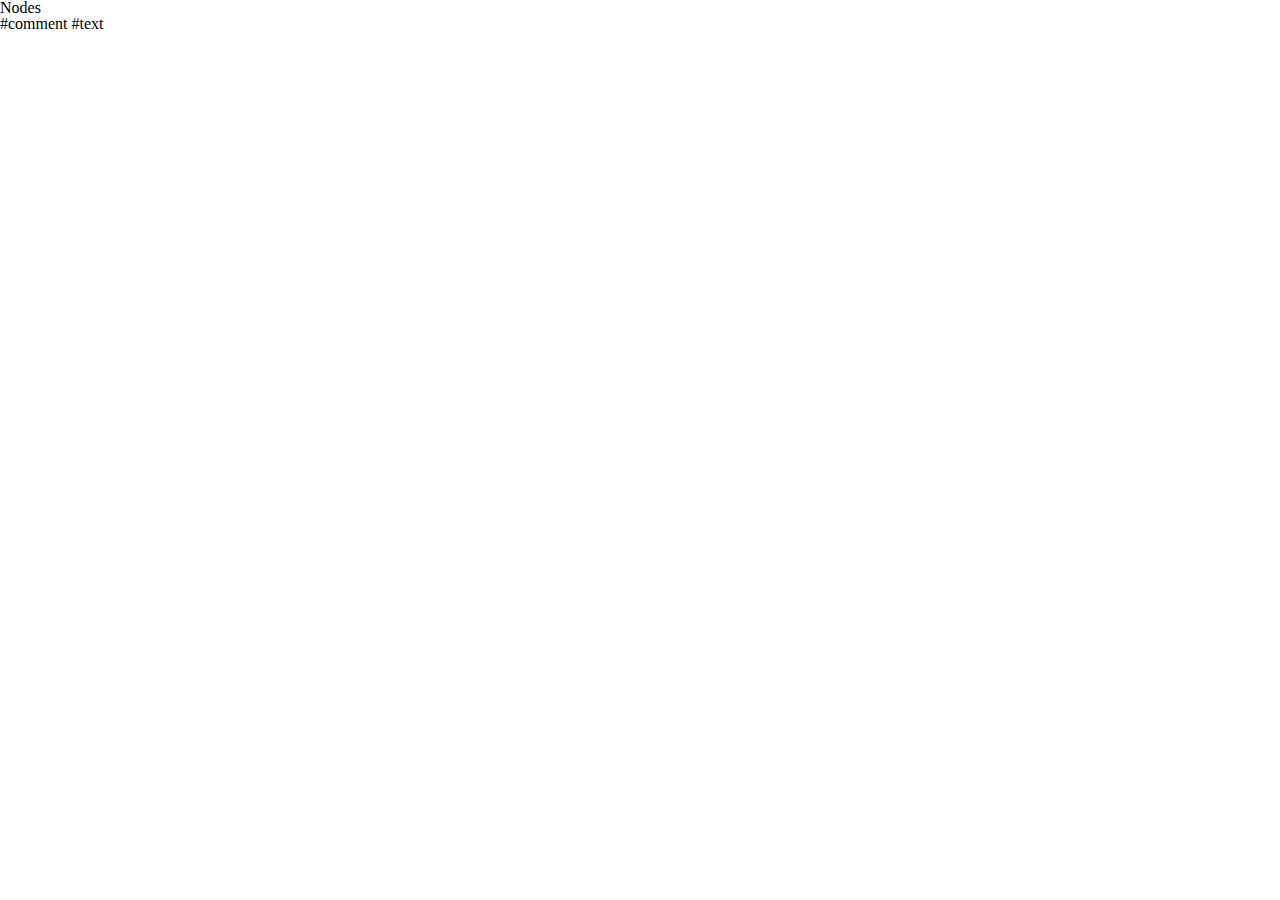
==== mal.html @ 4f016fe7 "Adding Init.css" ====
<html>

	<head>
		<title> Parsing experiment </title>

		<link rel="stylesheet" type="text/css" href="./css/init.css">

	</head>
	<body>
		<div id="log">
		</div>
		<div class="page">
		</div>
		<script src="js/jquery-1.11.3.min.js"></script>
		<script src="js/malware.js"></script>
	</body>
</html>
---- css/init.css ----
/* http://meyerweb.com/eric/tools/css/reset/ 
   v2.0 | 20110126
   License: none (public domain)
*/

html, body, div, span, applet, object, iframe,
h1, h2, h3, h4, h5, h6, p, blockquote, pre,
a, abbr, acronym, address, big, cite, code,
del, dfn, em, img, ins, kbd, q, s, samp,
small, strike, strong, sub, sup, tt, var,
b, u, i, center,
dl, dt, dd, ol, ul, li,
fieldset, form, label, legend,
table, caption, tbody, tfoot, thead, tr, th, td,
article, aside, canvas, details, embed, 
figure, figcaption, footer, header, hgroup, 
menu, nav, output, ruby, section, summary,
time, mark, audio, video {
	margin: 0;
	padding: 0;
	border: 0;
	font-size: 100%;
	font: inherit;
	vertical-align: baseline;
}
/* HTML5 display-role reset for older browsers */
article, aside, details, figcaption, figure, 
footer, header, hgroup, menu, nav, section {
	display: block;
}
body {
	line-height: 1;
}
ol, ul {
	list-style: none;
}
blockquote, q {
	quotes: none;
}
blockquote:before, blockquote:after,
q:before, q:after {
	content: '';
	content: none;
}
table {
	border-collapse: collapse;
	border-spacing: 0;
}
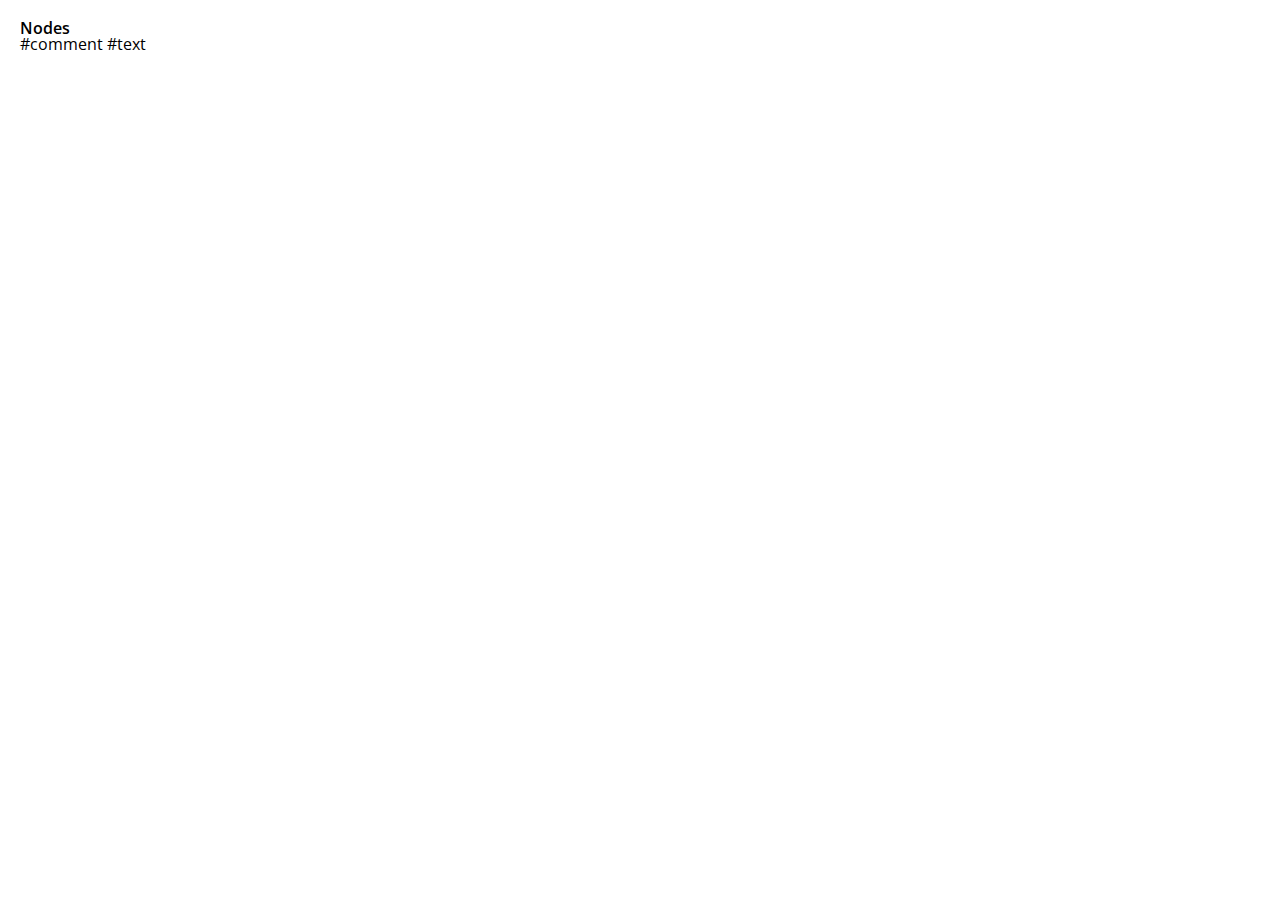
==== commit cfcc918e: "MyCommit" ====
--- a/mal.html
+++ b/mal.html
@@ -4,6 +4,24 @@
 		<title> Parsing experiment </title>
 
 		<link rel="stylesheet" type="text/css" href="./css/init.css">
+
+		<link href='https://fonts.googleapis.com/css?family=Open+Sans:400,700,800,300,300italic,400italic,600,600italic,700italic,800italic' rel='stylesheet' type='text/css'>
+
+		<style type="text/css">
+
+		html{
+			font-family: "Open Sans", sans-serif;
+			padding: 20px;
+		}
+
+		h1 {
+			font-weight: 800;
+		}
+
+		h2,h3,h4 {
+			font-weight: 600;
+		}
+		</style>
 
 	</head>
 	<body>
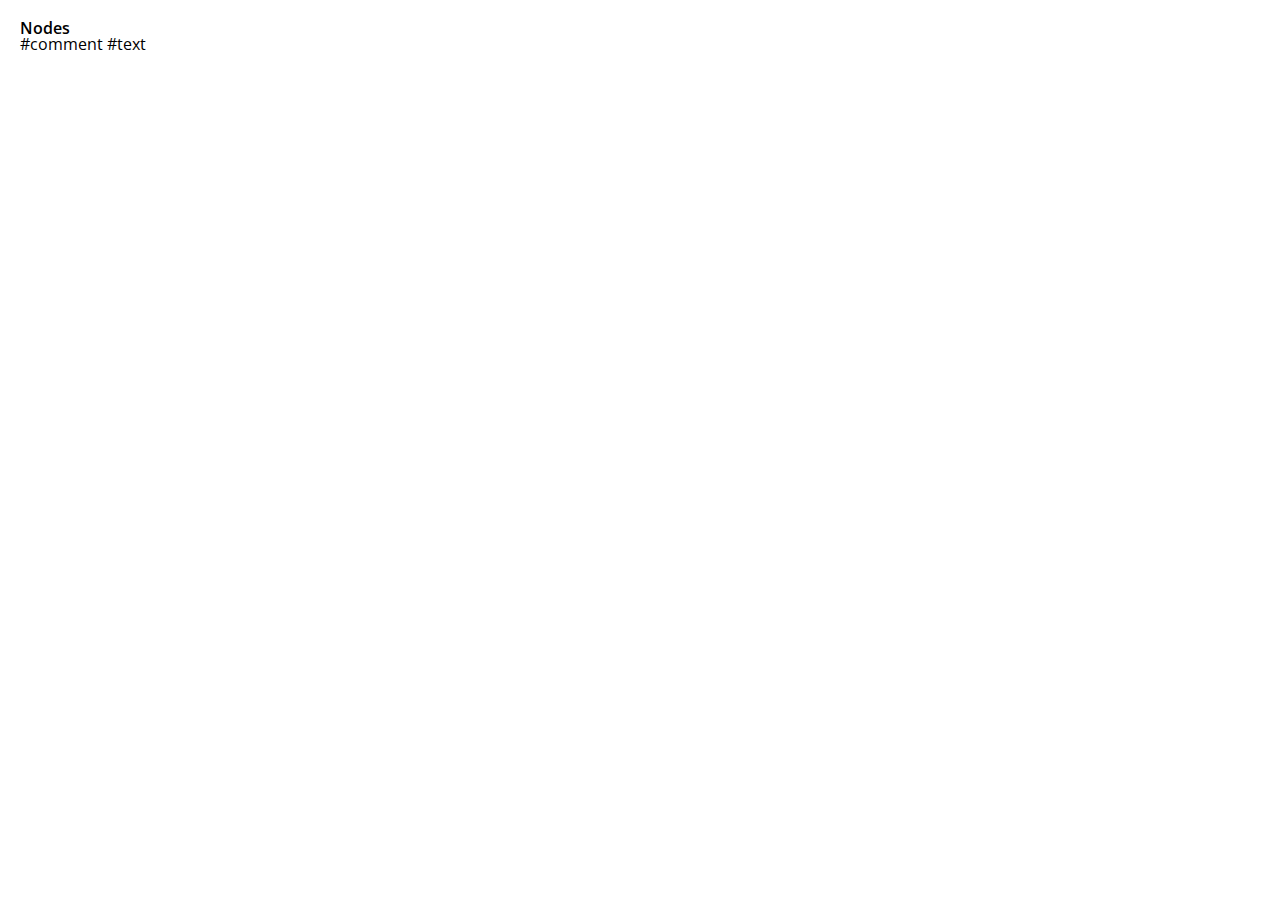
==== commit 1dc66fae: "Merge branch 'wip' of https://github.com/fclmprod/mal into wip" ====
(no text change in the page or its own stylesheets)
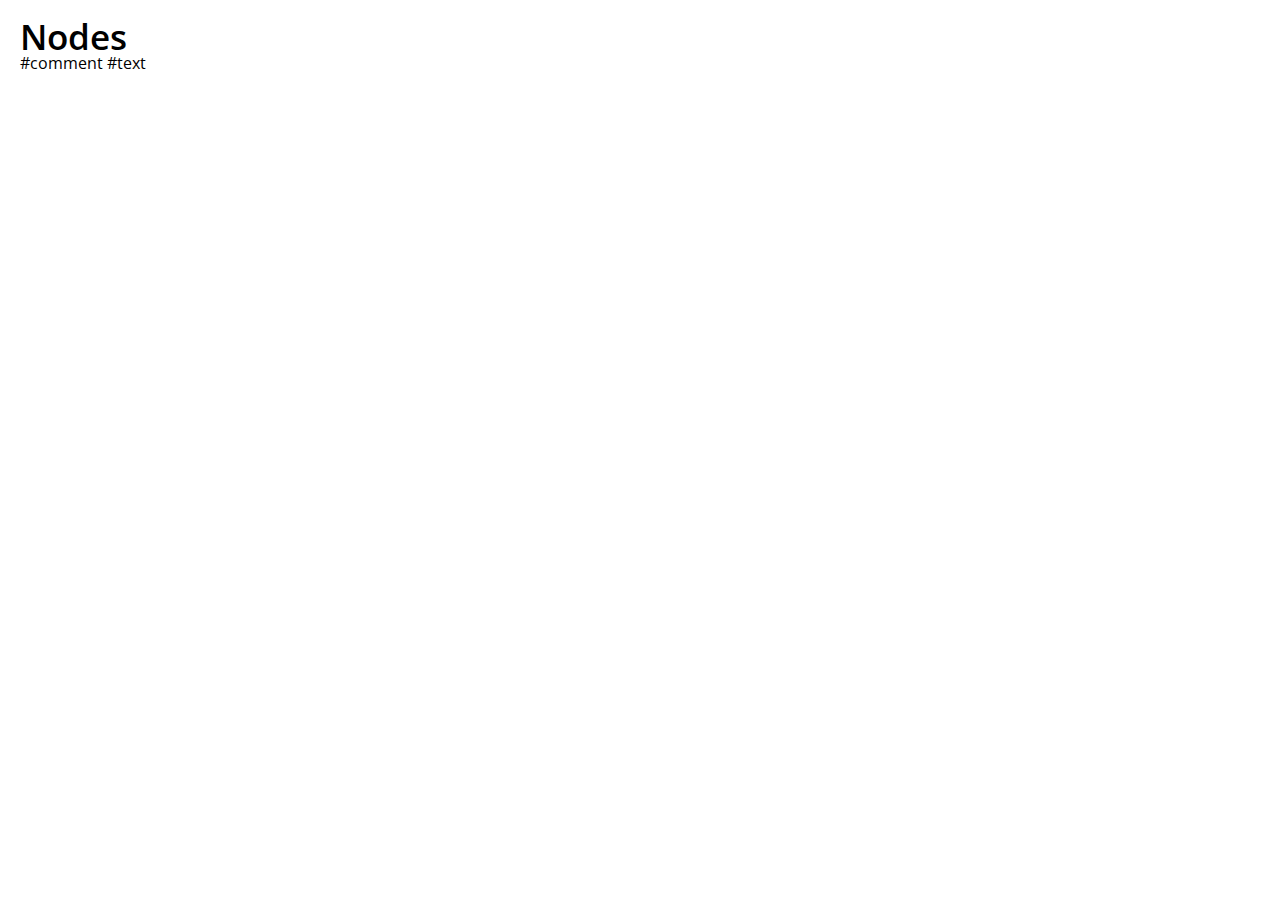
==== commit e9641d1b: "External CSS temporary stylesheet" ====
--- a/mal.html
+++ b/mal.html
@@ -2,26 +2,12 @@
 
 	<head>
 		<title> Parsing experiment </title>
-
+		<!-- CSS Reset --> 
 		<link rel="stylesheet" type="text/css" href="./css/init.css">
-
+		<!-- Provisory Font -->
 		<link href='https://fonts.googleapis.com/css?family=Open+Sans:400,700,800,300,300italic,400italic,600,600italic,700italic,800italic' rel='stylesheet' type='text/css'>
-
-		<style type="text/css">
-
-		html{
-			font-family: "Open Sans", sans-serif;
-			padding: 20px;
-		}
-
-		h1 {
-			font-weight: 800;
-		}
-
-		h2,h3,h4 {
-			font-weight: 600;
-		}
-		</style>
+		<!-- Temporary Style -->
+		<link rel="stylesheet" type="text/css" href="./css/temp_style.css">
 
 	</head>
 	<body>
--- a/css/temp_style.css
+++ b/css/temp_style.css
@@ -0,0 +1,26 @@
+html{
+	font-family: "Open Sans", sans-serif;
+	padding: 20px;
+}
+
+h1 {
+	font-weight: 800;
+
+	font-size: 38pt;
+}
+
+h2,h3,h4 {
+	font-weight: 600;
+
+	font-size: 26pt;
+}
+
+p {
+	margin:10px 20px 5px 0px;
+
+	font-size: 10pt;
+	line-height: 14pt;
+
+	text-indent: 10pt;
+}
+		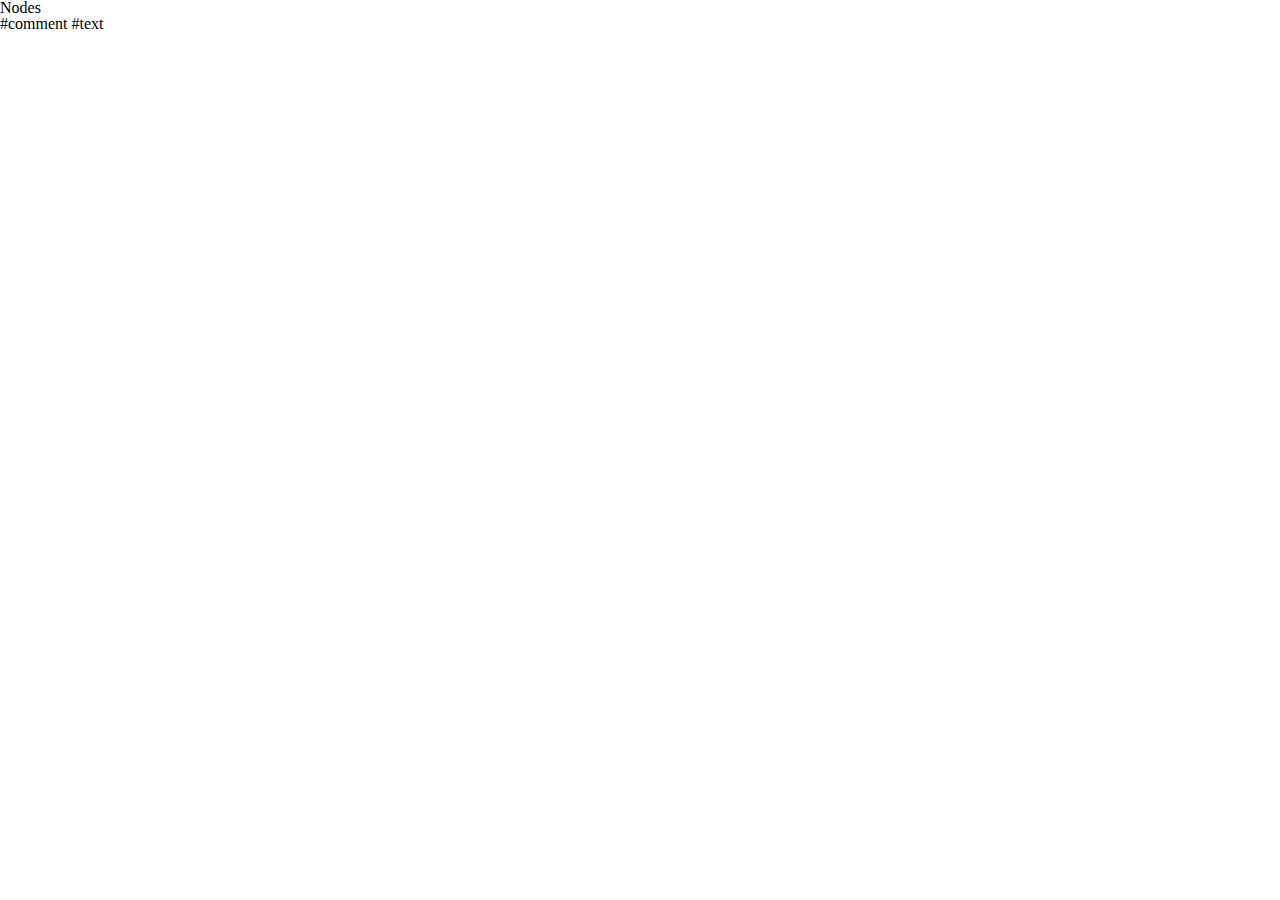
==== commit 5b9b41cf: "style des p + page en colonne" ====
--- a/mal.html
+++ b/mal.html
@@ -2,18 +2,17 @@
 
 	<head>
 		<title> Parsing experiment </title>
-		<!-- CSS Reset --> 
+
 		<link rel="stylesheet" type="text/css" href="./css/init.css">
-		<!-- Provisory Font -->
+		<link rel="stylesheet" type="text/css" href="./css/style.css">
+
 		<link href='https://fonts.googleapis.com/css?family=Open+Sans:400,700,800,300,300italic,400italic,600,600italic,700italic,800italic' rel='stylesheet' type='text/css'>
-		<!-- Temporary Style -->
-		<link rel="stylesheet" type="text/css" href="./css/temp_style.css">
 
 	</head>
 	<body>
+		<div id="page">
+		</div>
 		<div id="log">
-		</div>
-		<div class="page">
 		</div>
 		<script src="js/jquery-1.11.3.min.js"></script>
 		<script src="js/malware.js"></script>
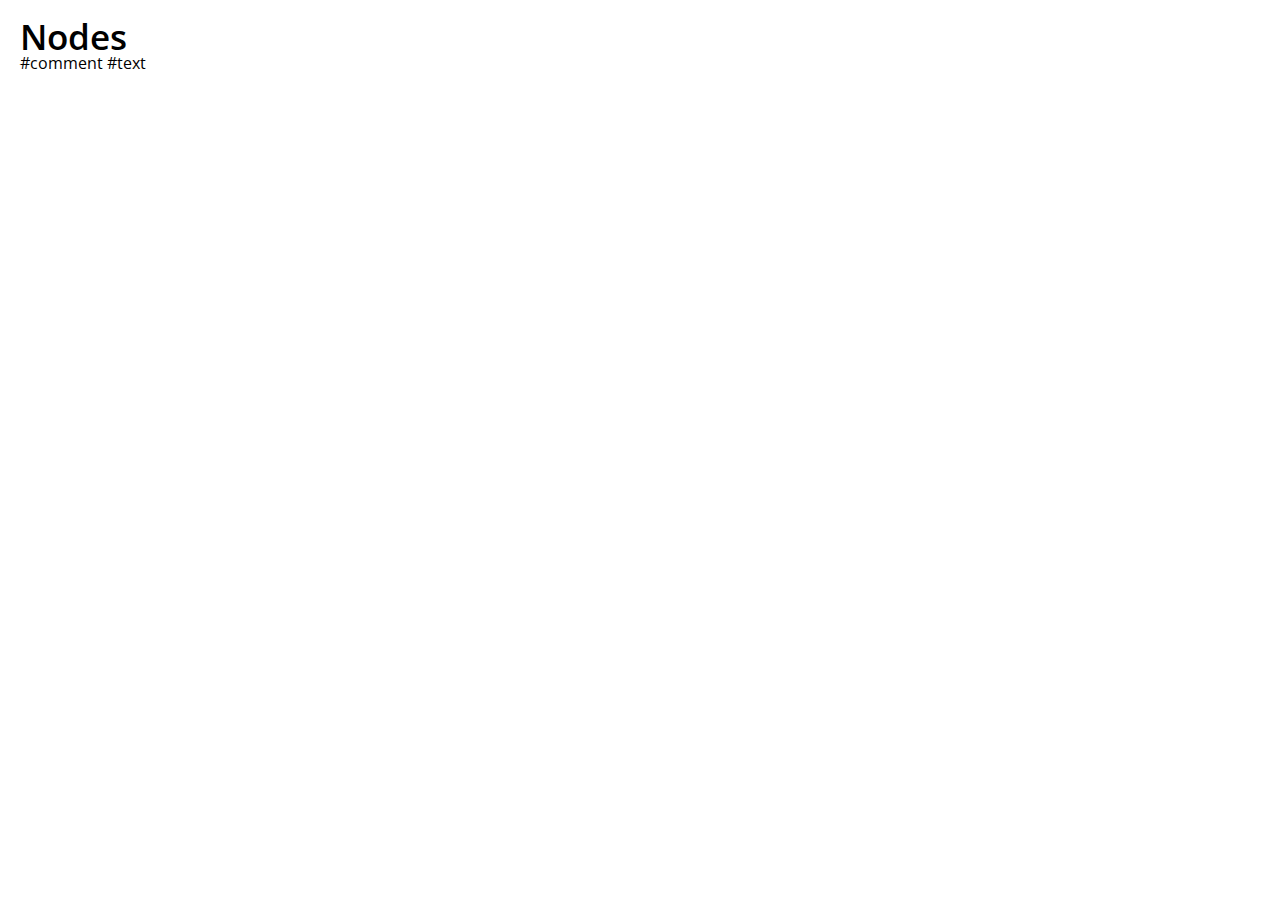
==== commit 1adc566a: "Merge e9641d1beece4d29db73a6d90272fca940e973be into 0ddc88b2db7ed5fc73864828958160f25532c132" ====
--- a/mal.html
+++ b/mal.html
@@ -2,17 +2,18 @@
 
 	<head>
 		<title> Parsing experiment </title>
-
+		<!-- CSS Reset --> 
 		<link rel="stylesheet" type="text/css" href="./css/init.css">
-		<link rel="stylesheet" type="text/css" href="./css/style.css">
-
+		<!-- Provisory Font -->
 		<link href='https://fonts.googleapis.com/css?family=Open+Sans:400,700,800,300,300italic,400italic,600,600italic,700italic,800italic' rel='stylesheet' type='text/css'>
+		<!-- Temporary Style -->
+		<link rel="stylesheet" type="text/css" href="./css/temp_style.css">
 
 	</head>
 	<body>
-		<div id="page">
+		<div id="log">
 		</div>
-		<div id="log">
+		<div class="page">
 		</div>
 		<script src="js/jquery-1.11.3.min.js"></script>
 		<script src="js/malware.js"></script>
--- a/css/temp_style.css
+++ b/css/temp_style.css
@@ -0,0 +1,26 @@
+html{
+	font-family: "Open Sans", sans-serif;
+	padding: 20px;
+}
+
+h1 {
+	font-weight: 800;
+
+	font-size: 38pt;
+}
+
+h2,h3,h4 {
+	font-weight: 600;
+
+	font-size: 26pt;
+}
+
+p {
+	margin:10px 20px 5px 0px;
+
+	font-size: 10pt;
+	line-height: 14pt;
+
+	text-indent: 10pt;
+}
+		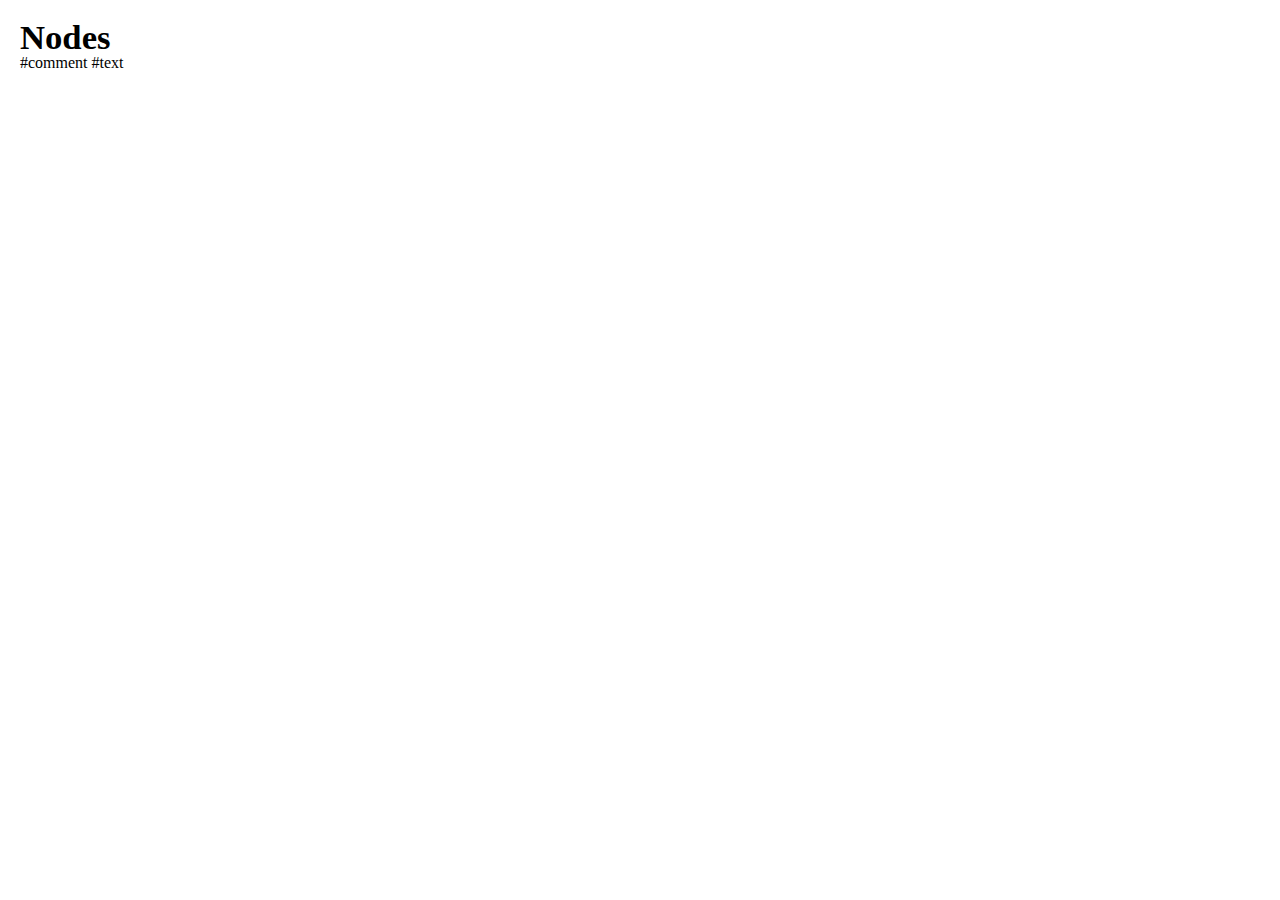
==== commit e97c98ac: "Adding sandbox" ====
--- a/mal.html
+++ b/mal.html
@@ -2,7 +2,7 @@
 
 	<head>
 		<title> Parsing experiment </title>
-		<!-- CSS Reset --> 
+		<!-- CSS Reset -->
 		<link rel="stylesheet" type="text/css" href="./css/init.css">
 		<!-- Provisory Font -->
 		<link href='https://fonts.googleapis.com/css?family=Open+Sans:400,700,800,300,300italic,400italic,600,600italic,700italic,800italic' rel='stylesheet' type='text/css'>
--- a/css/temp_style.css
+++ b/css/temp_style.css
@@ -1,5 +1,5 @@
 html{
-	font-family: "Open Sans", sans-serif;
+	font-family:Times,"Open Sans",serif;
 	padding: 20px;
 }
 
@@ -23,4 +23,4 @@
 
 	text-indent: 10pt;
 }
-		+		
